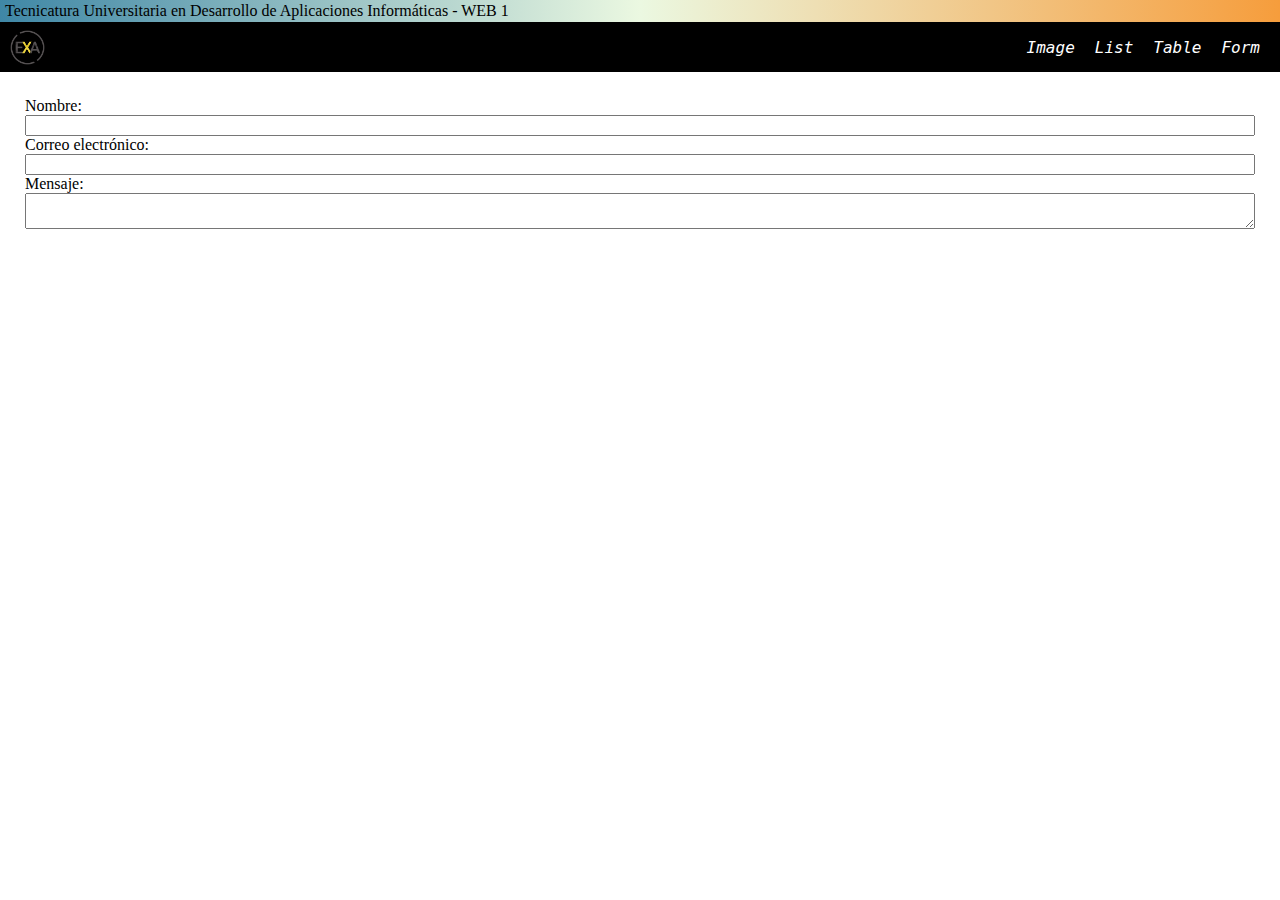
==== form.html @ 43883d63 "TPE 1 mockup" ====
<!DOCTYPE html>
<html lang="en">
  <head>
    <meta charset="UTF-8" />
    <meta name="viewport" content="width=device-width, initial-scale=1.0" />
    <title>TP Especial 1</title>
    <link rel="stylesheet" href="css/style.css" />
  </head>
  <body>
    <main>
      <header>
        <p>
          Tecnicatura Universitaria en Desarrollo de Aplicaciones Informáticas -
          WEB 1
        </p>
      </header>
      <nav>
        <a class="home" href="index.html">
          <img class="logo" src="img/logo.png" alt="logo" />
        </a>
        <ul class="navBtns">
          <li><a class="btn" href="image.html"> Image </a></li>
          <li><a class="btn" href="list.html"> List </a></li>
          <li><a class="btn" href="table.html"> Table </a></li>
          <li><a class="btn" href="form.html"> Form </a></li>
        </ul>
      </nav>
      <article class="container">
        <form action="/my-handling-form-page" method="post">
          <label for="name">Nombre:</label>
          <input type="text" id="name" name="user_name" />

          <label for="mail">Correo electrónico:</label>
          <input type="email" id="mail" name="user_mail" />

          <label for="msg">Mensaje:</label>
          <textarea id="msg" name="user_message"></textarea>
        </form>
      </article>
    </main>
    <script src="js/script.js"></script>
  </body>
</html>
---- css/style.css ----
* {
  margin: 0;
  box-sizing: border-box;
}

header {
  width: 100%;
  padding: 2px 5px;
  background: linear-gradient(0.25turn, #3f87a6, #ebf8e1, #f69d3c);
}

nav {
  width: 100%;
  height: 50px;
  padding: 10px;
  display: flex;
  justify-content: space-between;
  align-items: center;
  background-color: black;
}

.navBtns {
  display: flex;
  justify-content: space-between;
  align-items: center;
  list-style: none;
}

.btn {
  padding: 5px 10px;
  font-size: 16px;
  font-family: monospace;
  font-style: italic;
  color: white;
  text-decoration: none;
}

.home {
  display: flex;
  align-items: center;
}

.logo {
  width: 7%;
}

.container {
  padding: 25px;
}

.picture {
  width: 50%;
  margin: 0 auto;
}

table {
  font-family: arial;
  border-collapse: collapse;
  width: 100%;
}

td,
th {
  border: 1px solid #dddddd;
  text-align: left;
  padding: 8px;
}

form {
  display: flex;
  flex-direction: column;
  align-items: stretch;
}
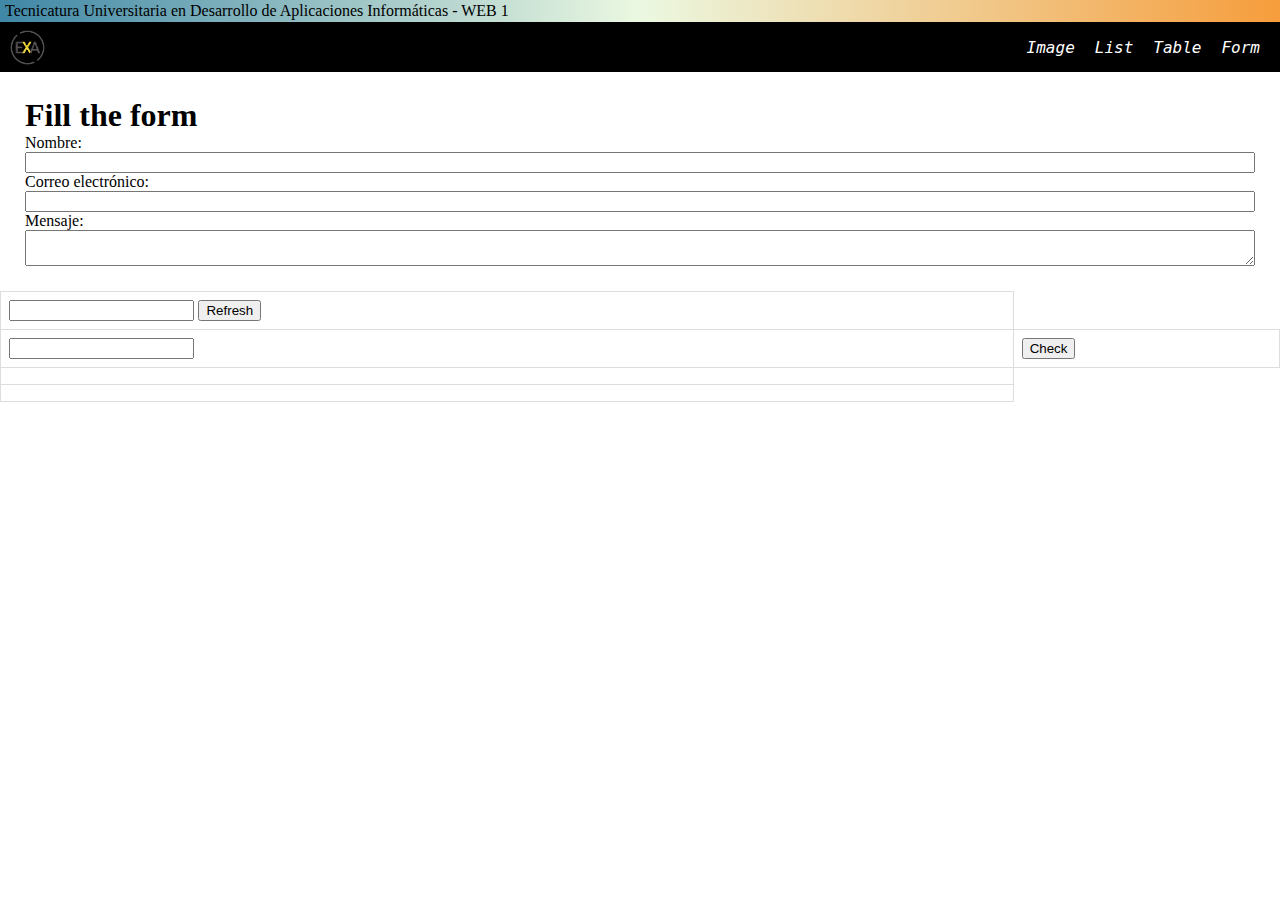
==== commit 86024888: "Form-catpcha validator" ====
--- a/form.html
+++ b/form.html
@@ -26,6 +26,7 @@
         </ul>
       </nav>
       <article class="container">
+        <h1>Fill the form</h1>
         <form action="/my-handling-form-page" method="post">
           <label for="name">Nombre:</label>
           <input type="text" id="name" name="user_name" />
@@ -37,7 +38,31 @@
           <textarea id="msg" name="user_message"></textarea>
         </form>
       </article>
+      <section>
+        <table>
+          <tr>
+            <td>
+              <input type="text" id="mainCaptcha" readonly="readonly" />
+              <input type="button" id="refresh" value="Refresh" />
+            </td>
+          </tr>
+          <tr>
+            <td>
+              <input type="text" id="txtInput" />
+            </td>
+            <td>
+              <input id="Button1" type="button" value="Check" />
+            </td>
+          </tr>
+          <tr>
+            <td><span id="error" style="color: red"></span></td>
+          </tr>
+          <tr>
+            <td><span id="success" style="color: green"></span></td>
+          </tr>
+        </table>
+      </section>
     </main>
-    <script src="js/script.js"></script>
+    <script src="js/captcha.js"></script>
   </body>
 </html>
--- a/css/style.css
+++ b/css/style.css
@@ -46,6 +46,9 @@
 
 .container {
   padding: 25px;
+  display: flex;
+  flex-direction: column;
+  justify-content: left;
 }
 
 .picture {
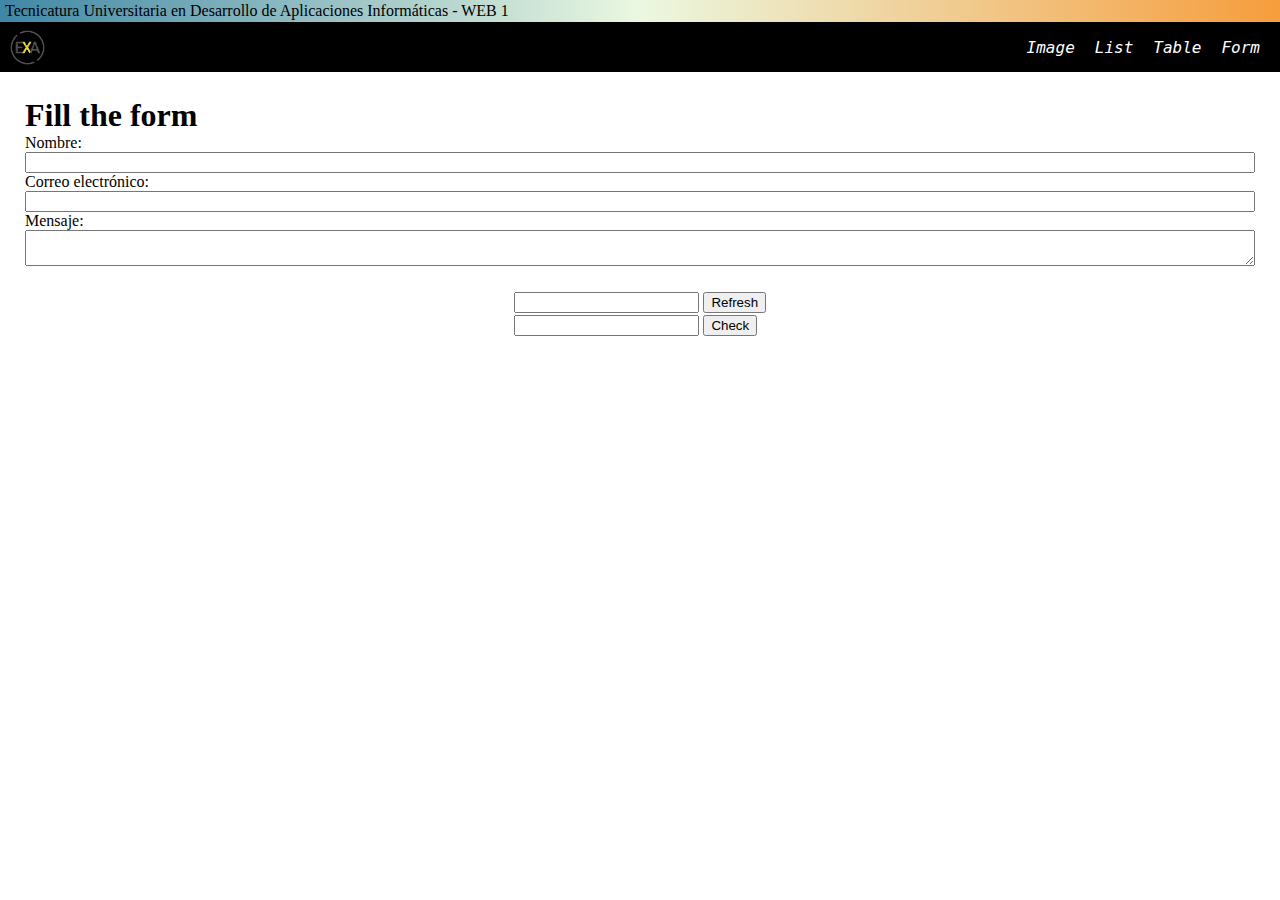
==== commit a1f8160a: "been re-styling the captcha form" ====
--- a/form.html
+++ b/form.html
@@ -39,7 +39,7 @@
         </form>
       </article>
       <section>
-        <table>
+        <table class="captcha">
           <tr>
             <td>
               <input type="text" id="mainCaptcha" readonly="readonly" />
@@ -49,16 +49,11 @@
           <tr>
             <td>
               <input type="text" id="txtInput" />
-            </td>
-            <td>
               <input id="Button1" type="button" value="Check" />
             </td>
           </tr>
           <tr>
-            <td><span id="error" style="color: red"></span></td>
-          </tr>
-          <tr>
-            <td><span id="success" style="color: green"></span></td>
+            <td><span id="result"></span></td>
           </tr>
         </table>
       </section>
--- a/css/style.css
+++ b/css/style.css
@@ -62,15 +62,21 @@
   width: 100%;
 }
 
-td,
-th {
-  border: 1px solid #dddddd;
-  text-align: left;
-  padding: 8px;
-}
-
 form {
   display: flex;
   flex-direction: column;
   align-items: stretch;
 }
+
+.captcha {
+  display: flex;
+  justify-content: center;
+}
+
+.error {
+  color: red;
+}
+
+.success {
+  color: green;
+}
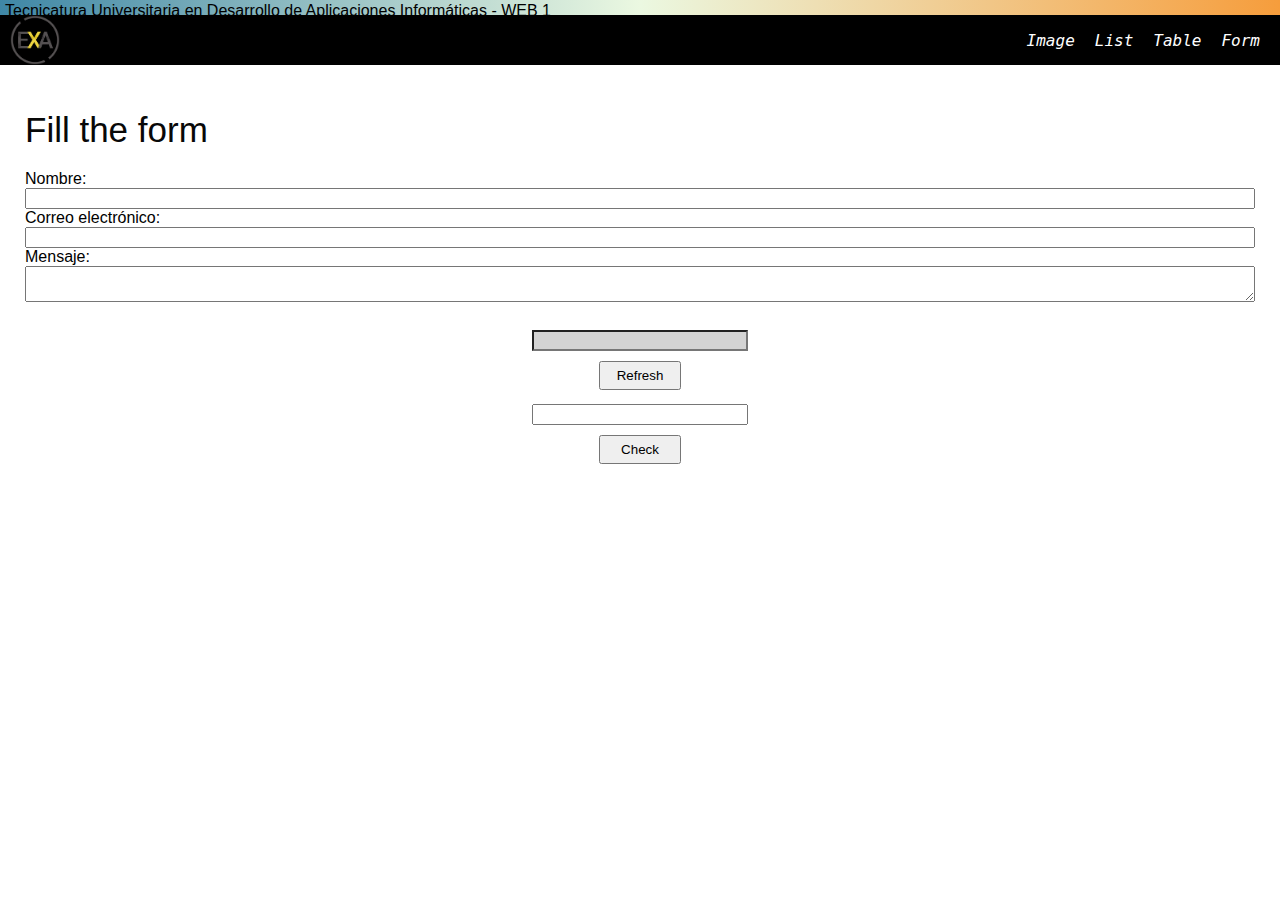
==== commit 31cbad1d: "TPE 2.0 JUST STARTED" ====
--- a/form.html
+++ b/form.html
@@ -9,20 +9,18 @@
   <body>
     <main>
       <header>
-        <p>
-          Tecnicatura Universitaria en Desarrollo de Aplicaciones Informáticas -
-          WEB 1
-        </p>
+        Tecnicatura Universitaria en Desarrollo de Aplicaciones Informáticas -
+        WEB 1
       </header>
       <nav>
         <a class="home" href="index.html">
           <img class="logo" src="img/logo.png" alt="logo" />
         </a>
         <ul class="navBtns">
-          <li><a class="btn" href="image.html"> Image </a></li>
-          <li><a class="btn" href="list.html"> List </a></li>
-          <li><a class="btn" href="table.html"> Table </a></li>
-          <li><a class="btn" href="form.html"> Form </a></li>
+          <li><a class="navbtn" href="image.html"> Image </a></li>
+          <li><a class="navbtn" href="list.html"> List </a></li>
+          <li><a class="navbtn" href="table.html"> Table </a></li>
+          <li><a class="navbtn" href="form.html"> Form </a></li>
         </ul>
       </nav>
       <article class="container">
@@ -42,14 +40,19 @@
         <table class="captcha">
           <tr>
             <td>
-              <input type="text" id="mainCaptcha" readonly="readonly" />
-              <input type="button" id="refresh" value="Refresh" />
+              <input
+                type="text"
+                class="textField mainCaptcha"
+                id="mainCaptcha"
+                readonly="readonly"
+              />
+              <input class="btn" type="button" id="refresh" value="Refresh" />
             </td>
           </tr>
           <tr>
             <td>
-              <input type="text" id="txtInput" />
-              <input id="Button1" type="button" value="Check" />
+              <input type="text" class="textField" id="txtInput" />
+              <input class="btn" id="Button1" type="button" value="Check" />
             </td>
           </tr>
           <tr>
--- a/css/style.css
+++ b/css/style.css
@@ -1,12 +1,15 @@
 * {
   margin: 0;
   box-sizing: border-box;
+  font-family: "Trebuchet MS", sans-serif;
 }
 
 header {
   width: 100%;
+  height: 15px;
   padding: 2px 5px;
   background: linear-gradient(0.25turn, #3f87a6, #ebf8e1, #f69d3c);
+  border-collapse: separate;
 }
 
 nav {
@@ -26,7 +29,7 @@
   list-style: none;
 }
 
-.btn {
+.navbtn {
   padding: 5px 10px;
   font-size: 16px;
   font-family: monospace;
@@ -38,10 +41,11 @@
 .home {
   display: flex;
   align-items: center;
+  height: auto;
 }
 
 .logo {
-  width: 7%;
+  height: 50px;
 }
 
 .container {
@@ -56,10 +60,15 @@
   margin: 0 auto;
 }
 
-table {
+.users {
   font-family: arial;
   border-collapse: collapse;
   width: 100%;
+  border: 1px solid black;
+}
+
+td {
+  text-align: center;
 }
 
 form {
@@ -80,3 +89,37 @@
 .success {
   color: green;
 }
+
+h1 {
+  position: relative;
+  font-family: "Raleway", sans-serif;
+  font-weight: 300;
+  font-size: 35px;
+  color: #080808;
+  margin: 20px 0px;
+}
+
+.btn {
+  width: 30%;
+  padding: 5px;
+  margin: 10px;
+}
+
+.textField {
+  width: 80%;
+}
+.mainCaptcha {
+  background-color: lightgray;
+  text-align: center;
+  color: blue;
+}
+
+@media only screen and (max-width: 768px) {
+  .navBtns {
+    display: flex;
+    flex-direction: column;
+    justify-content: space-between;
+    align-items: flex-end;
+    list-style: none;
+  }
+}
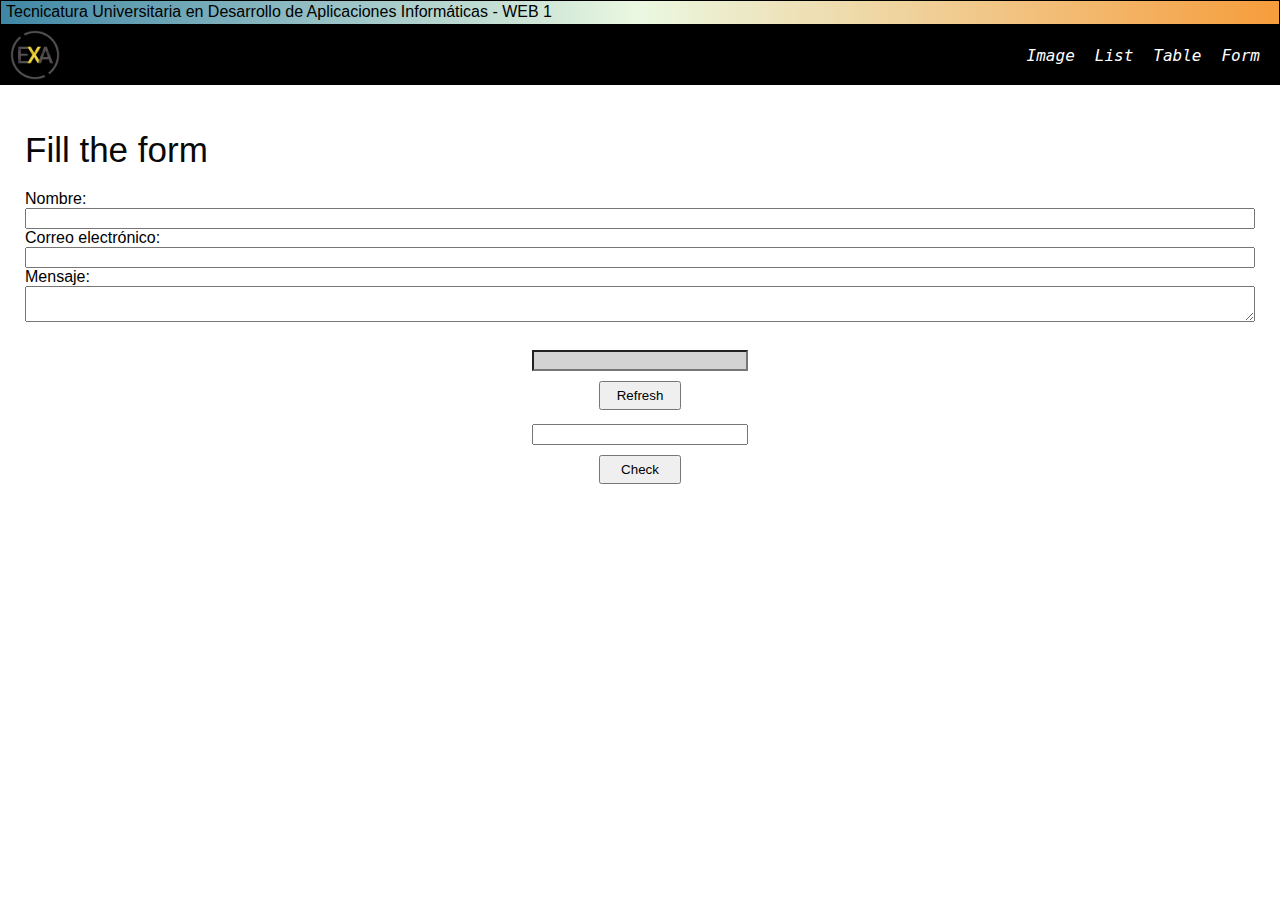
==== commit 537edc6f: "firt partial render with fetch" ====
--- a/form.html
+++ b/form.html
@@ -16,12 +16,15 @@
         <a class="home" href="index.html">
           <img class="logo" src="img/logo.png" alt="logo" />
         </a>
-        <ul class="navBtns">
-          <li><a class="navbtn" href="image.html"> Image </a></li>
-          <li><a class="navbtn" href="list.html"> List </a></li>
-          <li><a class="navbtn" href="table.html"> Table </a></li>
-          <li><a class="navbtn" href="form.html"> Form </a></li>
-        </ul>
+        <input id="mobileBtn" type="checkbox" />
+        <label class="navLabel" for="mobileBtn">
+          <ul class="navBtns">
+            <li><a class="navbtn" href="image.html"> Image </a></li>
+            <li><a class="navbtn" href="list.html"> List </a></li>
+            <li><a class="navbtn" href="table.html"> Table </a></li>
+            <li><a class="navbtn" href="form.html"> Form </a></li>
+          </ul>
+        </label>
       </nav>
       <article class="container">
         <h1>Fill the form</h1>
--- a/css/style.css
+++ b/css/style.css
@@ -6,15 +6,18 @@
 
 header {
   width: 100%;
-  height: 15px;
+  height: 25px;
   padding: 2px 5px;
   background: linear-gradient(0.25turn, #3f87a6, #ebf8e1, #f69d3c);
-  border-collapse: separate;
+  white-space: nowrap; 
+  overflow: hidden;
+  text-overflow: clip; 
+  border: 1px solid #000000;
 }
 
 nav {
   width: 100%;
-  height: 50px;
+  height: 60px;
   padding: 10px;
   display: flex;
   justify-content: space-between;
@@ -37,6 +40,11 @@
   color: white;
   text-decoration: none;
 }
+
+#mobileBtn{
+  display: none;
+}
+
 
 .home {
   display: flex;
@@ -115,11 +123,33 @@
 }
 
 @media only screen and (max-width: 768px) {
+  nav{
+    position: relative;
+  }
   .navBtns {
-    display: flex;
+    width: 100%;
     flex-direction: column;
-    justify-content: space-between;
-    align-items: flex-end;
-    list-style: none;
+    background-color: black;
+    position: absolute;
+    right: 0%;
+    top: 60px;
+    z-index: 1;
+  }
+  .navLabel{
+    display: none;
+  }
+
+  #mobileBtn{
+    display: block;
+    position: absolute;
+    right: 2%;
+  }
+  #mobileBtn:checked + .navLabel {
+    display: block;
+  }
+  
+
+  article{
+    z-index: 0;
   }
 }
